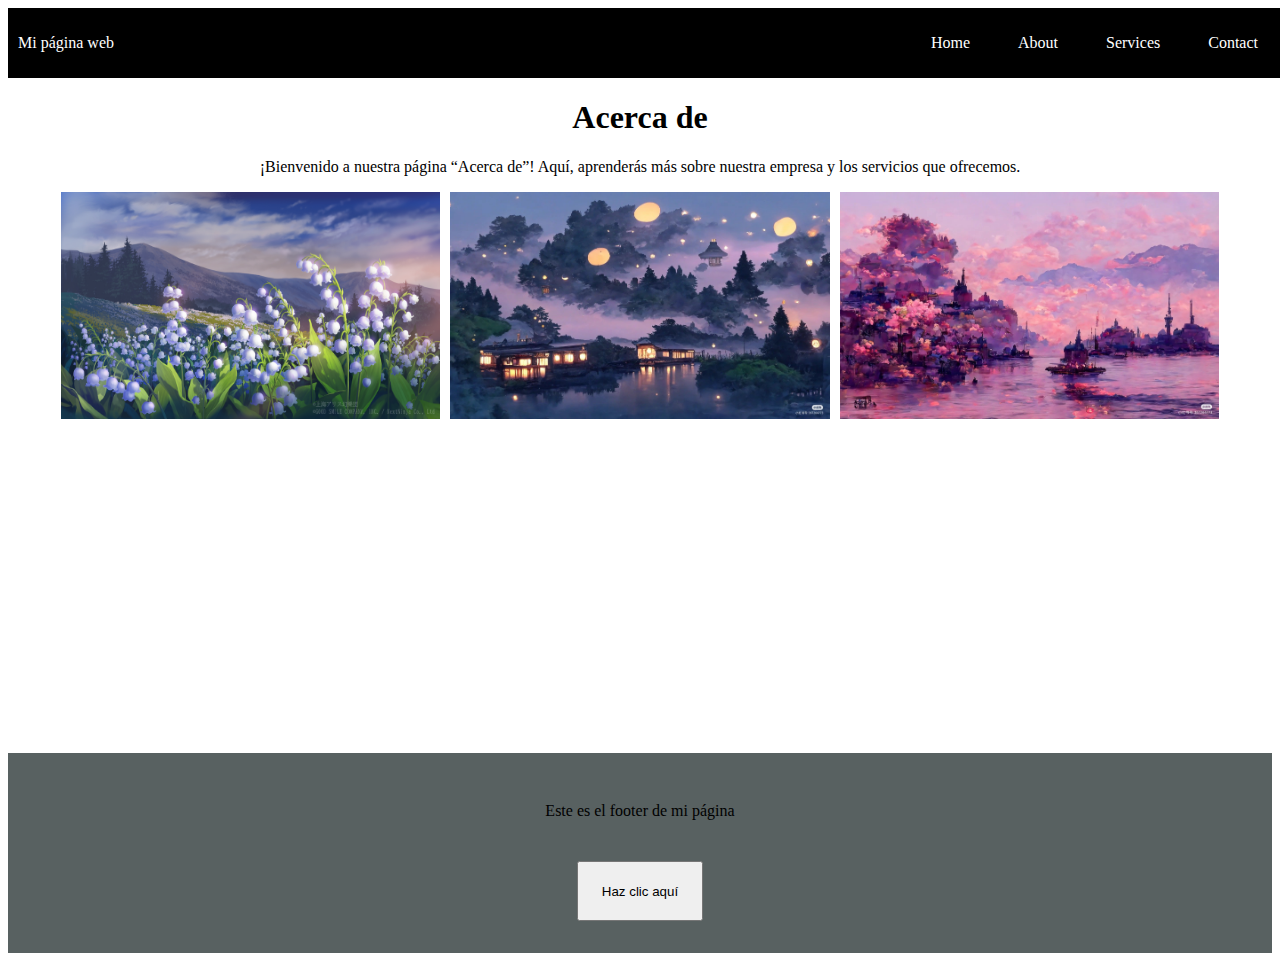
==== about.html @ bddcc2ff "Initial commit" ====
<!DOCTYPE html>
<html>
    
<head>
    <meta charset="UTF-8">
    <meta name="viewport" content="width=device-width, initial-scale=1">
    <link rel="stylesheet" href="estilos.Css">
    <title>Document</title>
</head>

<body>
    <header class="container-nav">
        <nav class="navbar" role="navigation">
            <a href="index.html" class="brand">Mi página web</a>
            <ul class="nav-links">
                <li><a href="index.html">Home</a></li>
                <li><a href="about.html">About</a></li>
                <li><a href="services.html">Services</a></li>
                <li><a href="contact.html">Contact</a></li>
            </ul>
        </nav>
        <button class="button-menu-toggle">Menu</button>
    </header>
    <main class="container">
        <h1>Acerca de</h1>
        <p>¡Bienvenido a nuestra página “Acerca de”! Aquí, aprenderás más sobre nuestra empresa y los servicios que
            ofrecemos.</p>
        <div id="ImagenAbout">
            <img src="./Images/IMG1.png" alt="Descripción de la imagen 1" />
            <img src="./Images/IMG2.jpg" alt="Descripción de la imagen 2" />
            <img src="./Images/IMG3.jpg" alt="Descripción de la imagen 3" />
        </div>
    </main>
    <footer>
        <p>Este es el footer de mi página</p>
        <button id="miBoton">Haz clic aquí</button>
    </footer>
    <script src="script.js"></script>
</body>

</html>
---- estilos.Css ----
/*Pagina Principal*/

.body {
    background-color: rgb(25, 192, 136);
    margin: 0px;
}

main {
    text-align: center;
    margin-top: 20px;
    min-height: 71vh;
}

h1 {
    align-self: flex-start;
}

.container-nav {
    display: flex;
    width: 100%;
    padding: 10px;
    height: 50px;
    background-color: black;
}

.navbar {
    display: flex;
    justify-content: space-between;
    width: 100%;
}

.brand {
    display: flex;
    align-items: center;
}

li>a {
    padding: 8px 24px;
}

li {
    list-style-type: none;
}

a {
    color: white;
    text-decoration: none;
}

.nav-links {
    display: flex;
    align-items: center;
}

.button-menu-toggle {
    display: none;
    margin-right: 10px;
}

@media (max-width: 768px) {
    .column {
        flex: 100%;
    }

    .nav-links {
        display: none;
    }

    .button-menu-toggle {
        display: block;
        background-color: white;
        border: none;
        border-radius: 50px;
        padding: 0 24px;
        font-family: monospace;
        font-weight: bold;
        font-size: 20px;
    }

    .nav-links.nav-links-responsive {
        position: absolute;
        display: flex;
        background-color: rgba(20, 20, 20, 0.95);
        width: 95%;
        height: 100%;
        top: 35px;
        left: 0;
        flex-direction: column;
        padding-top: 100px;
        align-items: center;
        gap: 70px;
        font-size: 40px;
    }
}

iframe{
    max-width: 90%;
}

footer {
    position: relative;
    bottom: 0;
    z-index: -1;
    width: 100%;
    height: 200px;
    margin-top: 15px;
    background-color: rgb(88, 97, 97);
    display: flex;
    flex-direction: column;
    align-items: center;
    justify-content: center;
}

#miBoton {
    width: 10%;
    height: 30%;
    margin-top: 2%;
}

/*ABOUT*/

#ImagenAbout {
    display: flex;
    justify-content: center;
}

#ImagenAbout>img {
    width: 30%;
    margin: 0px 5px 5px 5px;
}

@media (max-width: 600px) {
    #ImagenAbout {
        display: flex;
        flex-direction: column;
        align-items: center;
    }
}

/*SERVICES*/

/*CONTACT*/
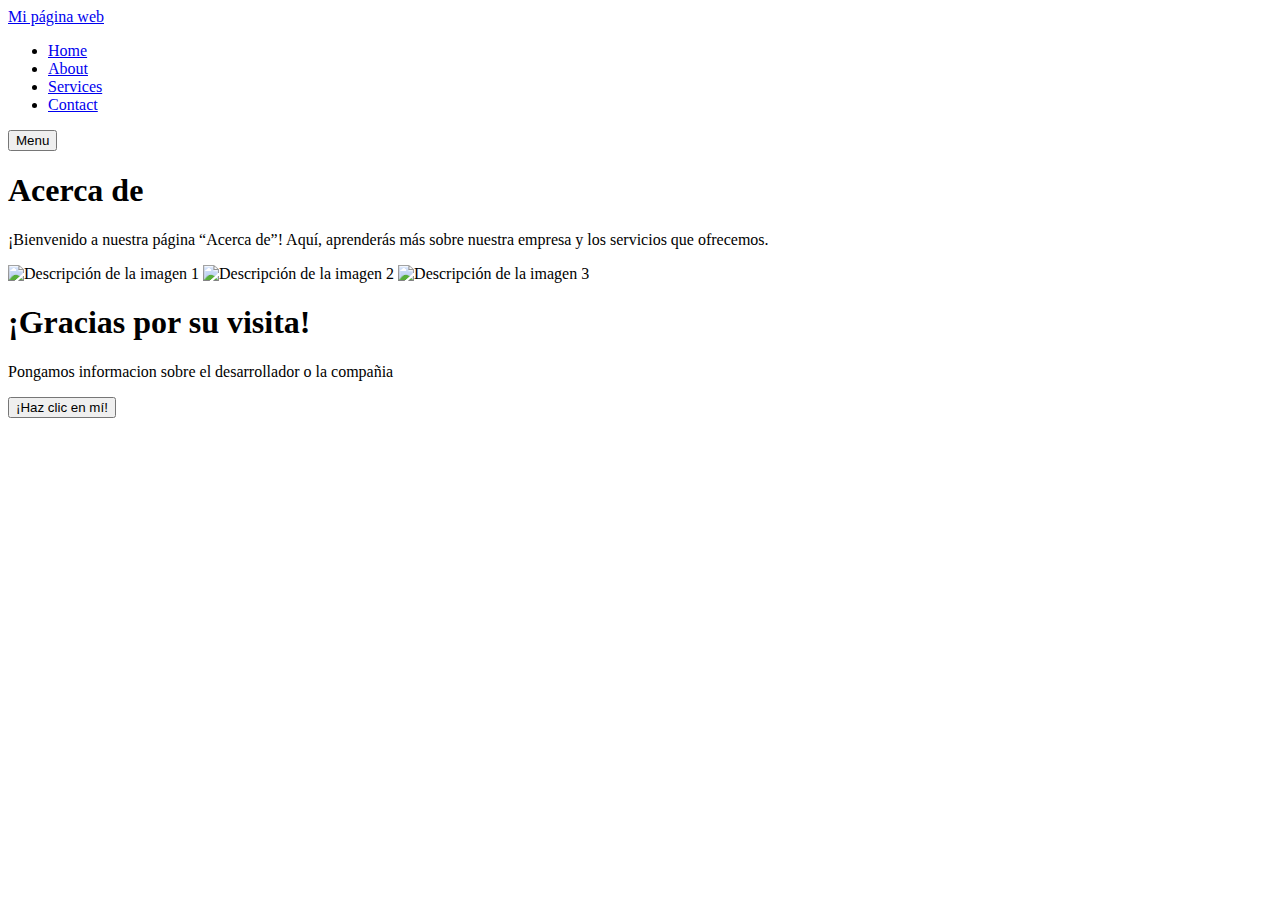
==== commit 4b9e6052: "Add files via upload" ====
--- a/about.html
+++ b/about.html
@@ -1,41 +1,50 @@
-<!DOCTYPE html>
-<html>
-    
-<head>
-    <meta charset="UTF-8">
-    <meta name="viewport" content="width=device-width, initial-scale=1">
-    <link rel="stylesheet" href="estilos.Css">
-    <title>Document</title>
-</head>
-
-<body>
-    <header class="container-nav">
-        <nav class="navbar" role="navigation">
-            <a href="index.html" class="brand">Mi página web</a>
-            <ul class="nav-links">
-                <li><a href="index.html">Home</a></li>
-                <li><a href="about.html">About</a></li>
-                <li><a href="services.html">Services</a></li>
-                <li><a href="contact.html">Contact</a></li>
-            </ul>
-        </nav>
-        <button class="button-menu-toggle">Menu</button>
-    </header>
-    <main class="container">
-        <h1>Acerca de</h1>
-        <p>¡Bienvenido a nuestra página “Acerca de”! Aquí, aprenderás más sobre nuestra empresa y los servicios que
-            ofrecemos.</p>
-        <div id="ImagenAbout">
-            <img src="./Images/IMG1.png" alt="Descripción de la imagen 1" />
-            <img src="./Images/IMG2.jpg" alt="Descripción de la imagen 2" />
-            <img src="./Images/IMG3.jpg" alt="Descripción de la imagen 3" />
-        </div>
-    </main>
-    <footer>
-        <p>Este es el footer de mi página</p>
-        <button id="miBoton">Haz clic aquí</button>
-    </footer>
-    <script src="script.js"></script>
-</body>
-
+<!DOCTYPE html>
+<html lang="es">
+
+<head>
+    <title>Diseño css</title>
+    <link rel="stylesheet" href="style.css">
+    <meta name="viewport" content="width=device-width, initial-scale=1">
+
+</head>
+
+<body>
+    <header class="container-nav">
+        <nav class="navbar">
+            <a href="index.html" class="brand">Mi página web</a>
+            <ul class="nav-links">
+                <li><a href="index.html">Home</a></li>
+                <li><a href="about.html">About</a></li>
+                <li><a href="services.html">Services</a></li>
+                <li><a href="contact.html">Contact</a></li>
+            </ul>
+        </nav>
+        <button class="button-menu-toggle">Menu</button>
+    </header>
+
+    <main>
+        <div class="container">
+            <h1>Acerca de</h1>
+            <p>¡Bienvenido a nuestra página “Acerca de”! Aquí, aprenderás más sobre nuestra empresa y los servicios que
+                ofrecemos.</p>
+        </div>
+        <div class="img-container">
+            <img src="img/imagen1.png" alt="Descripción de la imagen 1" />
+            <img src="img/imagen2.png" alt="Descripción de la imagen 2" />
+            <img src="img/imagen3.png" alt="Descripción de la imagen 3" />
+        </div>
+        <div class="container greeting">
+            <h1>¡Gracias por su visita!</h1>
+        </div>
+    </main>
+
+    <footer>
+        <p>Pongamos informacion sobre el desarrollador o la compañia</p>
+        <button onClick="showAlert()">¡Haz clic en mí!</button>
+    </footer>
+
+
+    <script src="script.js"></script>
+</body>
+
 </html>